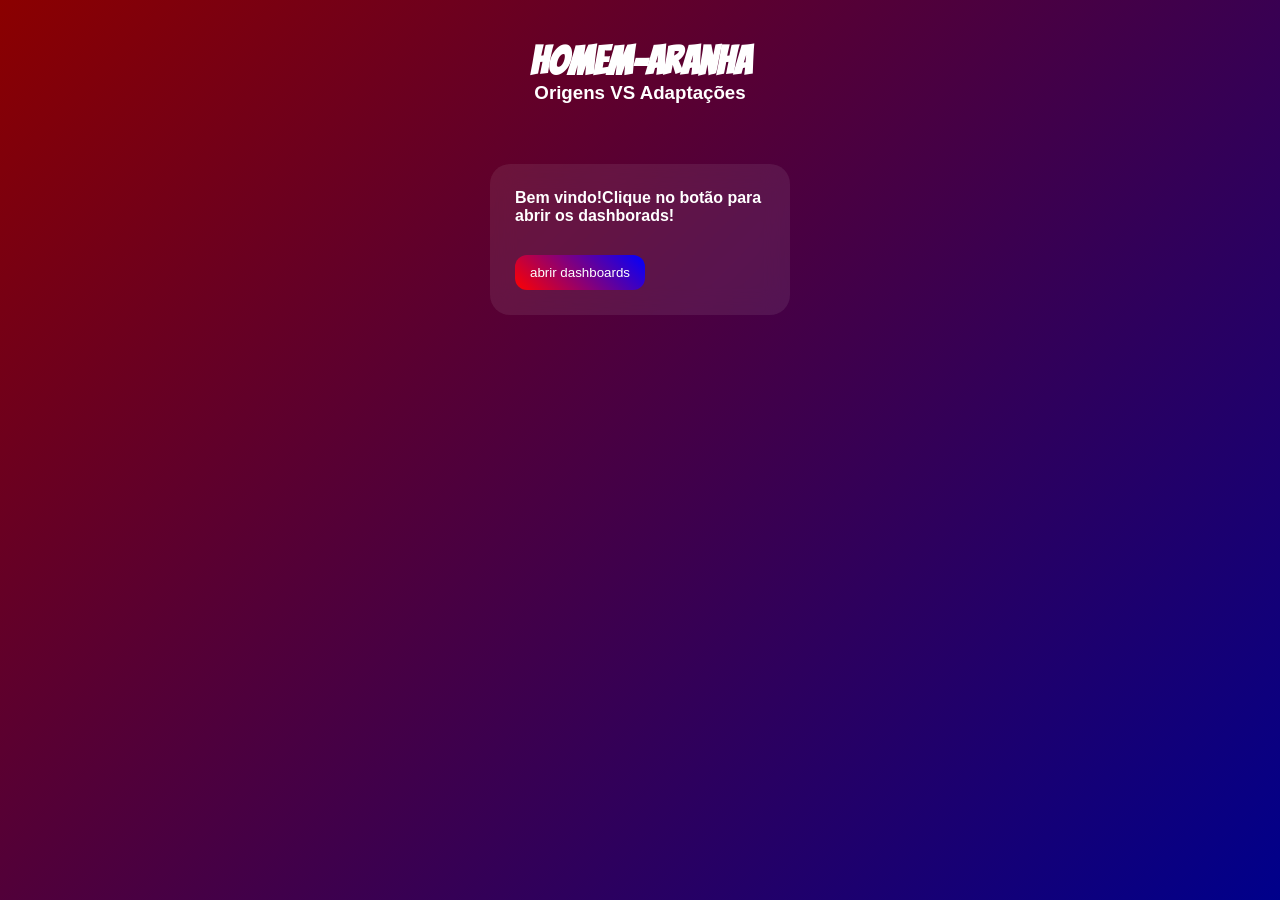
==== index.html @ 83edb0c7 "Update index.html" ====
<!DOCTYPE html>
<html>

<head>
  <meta charset="UTF-8">
  <meta name="viewport" content="width=device-width, initial-scale=1">
  <title>Homem-Aranha:Origens dos Quadrinhos e Adaptação Dos Filmes</title>
  <link rel="stylesheet" href="style.css">
  <link href="https://fonts.googleapis.com/css2?family=Bangers&display=swap" rel="stylesheet">
</head>
<meta name="description" content="Homem Aranha, história, Andrew Garfield, Tom Holland e Tobey Maguire.">
<body>
  <header>
    <h1>Homem-Aranha</h1>
    <h3>Origens VS Adaptações</h3>
  </header>
  
  <div class="container">
    <div class="card">
      <h4>Bem vindo!Clique no botão para abrir os dashborads!</h4>
      <button id="Abrir">abrir dashboards</button>
      <button id="fechar", style="display: none;">Fechar dashboards</button>
    </div>
    
    <div class="card1", id="Cards", style="display: none;">
      <h4>Tom Holland(história)</h4>
      <button>Ver</button>
    </div>
    
    <div class="card1", id="Cards1", style="display: none;">
      <h4>Andrew(história)</h4>
      <button>Ver</button>
    </div>
  </div>
  
<script src="script.js"></script>
</body>

</html>
---- style.css ----
*{
  margin: 0;
  padding: 0;
  box-sizing: border-box;
}

body{
  font-family: 'Segoe UI', sans-serif;
  background: linear-gradient(135deg, darkred, darkblue);
  color: white;
  min-height: 100vh;
}

header{
  text-align: center;
  padding: 40px 20px;
  animation: fadeDown 1s ease;
}

h1{
  font-size: 2.5em;
  font-family: 'Bangers', sans-serif;
}

.container {
    display: flex;
    flex-direction: column; /* 🔥 ESSENCIAL */
    align-items: center;
    gap: 20px;
    padding: 20px;
}

.card {
    background: rgba(255,255,255, 0.08);
    backdrop-filter: blur(12px);
    padding: 25px;
    border-radius: 20px;
    width: 300px;
    transition: all 0.3s ease;
    cursor: pointer;
    animation: fadeUp 1s ease;
}

.card:hover{
  transform: translateY(-10px) scale(1.03);
  box-shadow: 0 15px 30px rgba(0, 0, 0, 0.4);
}

.card h4{
  margin-bottom: 15px;
}

.card p{
  opacity: 0.9;
}
/*card1*/
.card1{
  background: rgba(255,255,255, 0.08);
    backdrop-filter: blur(12px);
    padding: 10px;
    border-radius: 20px;
    width: 200px;
    transition: all 0.3s ease;
    cursor: pointer;
    animation: fadeUp 1s ease;
    pointer-events: none;
}

.card1:hover{
  transform: translateY(-10px) scale(1.03);
  box-shadow: 0 15px 30px rgba(0, 0, 0, 0.4);
}
/*--------------------*/

button{
  margin-top: 15px;
  padding: 10px 15px;
  border: none;
  border-radius: 12px;
  cursor: pointer;
  background: linear-gradient(45deg, red, blue);
  color: white;
  transition: 0.2s;
}

button:hover{
  transform: scale(1.1);
  box-shadow: 0 0 15px black;
}

button:active{
  transform: scale(0.95);
}

/*animações*/
@keyframes fadeDown{
  from{opacity: 0; transform: translateY(-30px);}
  to{
    opacity: 1; transform: translateY(0);
  }
}

@keyframes fadeUp{
  from{
    opacity: 0; transform: translateY(40px);
  }
  to{
    opacity: 1; transform: translateY(0);
  }
}

.fade{
  animation: fadeText 1s;
}

@keyframes fadeText{
  from{opacity: 0;}
  to{opacity: 1;}
}

@keyframes sair {
    from {
        opacity: 1;
        transform: translateY(0);
    }
    to {
        opacity: 0;
        transform: translateY(20px);
    }
}

.saindo {
    animation: sair 0.4s forwards;
}


.mostrar {
    opacity: 1;
    transform: translateY(0);
    pointer-events: auto;
    transition: all 1s ease;
}

/* desaparecer */
.esconder {
    opacity: 0;
    transform: translateY(20px);
    transition: all 1s ease;
}
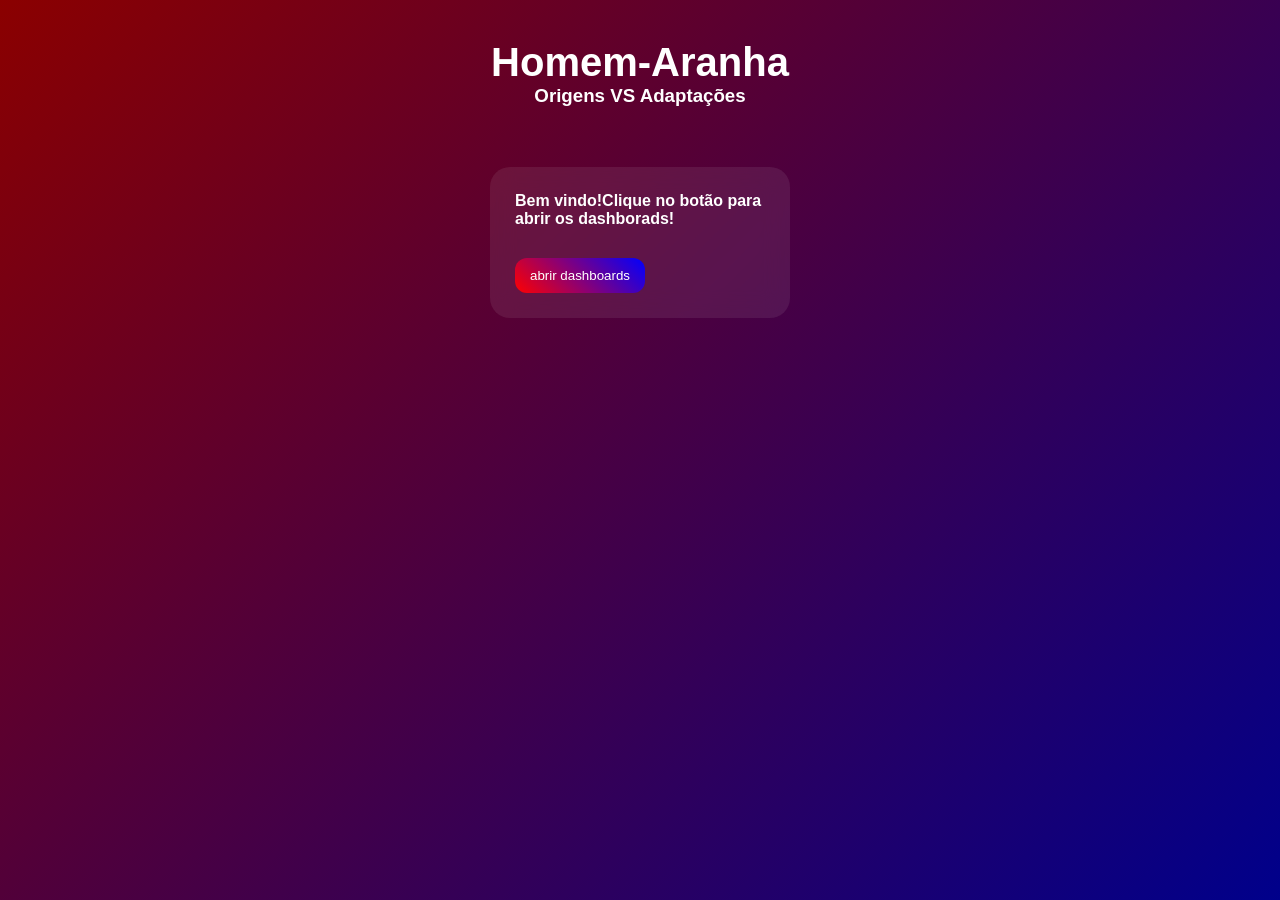
==== commit 24aa2ff8: "Update index.html" ====
--- a/index.html
+++ b/index.html
@@ -6,7 +6,7 @@
   <meta name="viewport" content="width=device-width, initial-scale=1">
   <title>Homem-Aranha:Origens dos Quadrinhos e Adaptação Dos Filmes</title>
   <link rel="stylesheet" href="style.css">
-  <link href="https://fonts.googleapis.com/css2?family=Bangers&display=swap" rel="stylesheet">
+  <link href="https://fonts.googleapis.com/css2?family=Staatliches&display=swap" rel="stylesheet">
 </head>
 <meta name="description" content="Homem Aranha, história, Andrew Garfield, Tom Holland e Tobey Maguire.">
 <body>
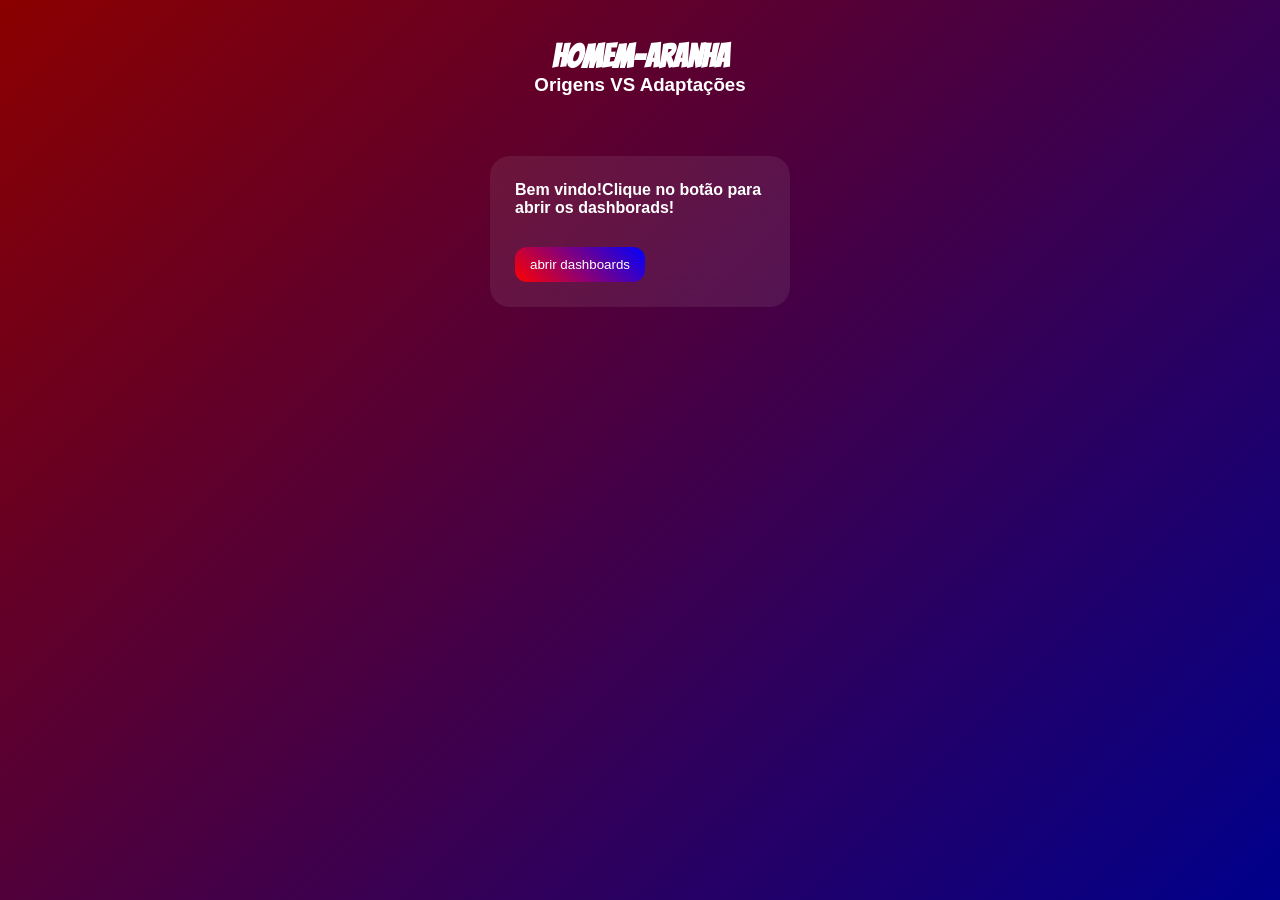
==== commit ef215b2e: "Update index.html" ====
--- a/index.html
+++ b/index.html
@@ -5,10 +5,13 @@
   <meta charset="UTF-8">
   <meta name="viewport" content="width=device-width, initial-scale=1">
   <title>Homem-Aranha:Origens dos Quadrinhos e Adaptação Dos Filmes</title>
+
+  <link href="https://fonts.googleapis.com/css2?family=Bangers&display=swap" rel="stylesheet">
+
   <link rel="stylesheet" href="style.css">
-  <link href="https://fonts.googleapis.com/css2?family=Staatliches&display=swap" rel="stylesheet">
+
+  <meta name="description" content="Homem Aranha, história, Andrew Garfield, Tom Holland e Tobey Maguire.">
 </head>
-<meta name="description" content="Homem Aranha, história, Andrew Garfield, Tom Holland e Tobey Maguire.">
 <body>
   <header>
     <h1>Homem-Aranha</h1>
@@ -19,21 +22,31 @@
     <div class="card">
       <h4>Bem vindo!Clique no botão para abrir os dashborads!</h4>
       <button id="Abrir">abrir dashboards</button>
-      <button id="fechar", style="display: none;">Fechar dashboards</button>
+      <button id="fechar" style="display: none;">Fechar dashboards</button>
     </div>
     
-    <div class="card1", id="Cards", style="display: none;">
-      <h4>Tom Holland(história)</h4>
+    <div class="card1" id="Cards" style="display: none;">
+      <h4>ORIGEM</h4>
       <button>Ver</button>
     </div>
     
-    <div class="card1", id="Cards1", style="display: none;">
-      <h4>Andrew(história)</h4>
+    <div class="card1" id="Cards1" style="display: none;">
+      <h4>QUADRINHOS</h4>
       <button>Ver</button>
+    </div>
+
+    <div class="card1" id="Cards2" style="display: none;">
+      <h4>FILMES</h4>
+      <button onclick="irDashboard()">Ir para Dashboard</button>
+
     </div>
   </div>
   
-<script src="script.js"></script>
+<script src="script.js">
+function irDashboard() {
+    window.location.href = "AbaFilmes.html";
+}
+</script>
 </body>
 
 </html>
--- a/style.css
+++ b/style.css
@@ -18,8 +18,7 @@
 }
 
 h1{
-  font-size: 2.5em;
-  font-family: 'Bangers', sans-serif;
+  font-family: 'Bangers', cursive;
 }
 
 .container {
@@ -36,7 +35,7 @@
     padding: 25px;
     border-radius: 20px;
     width: 300px;
-    transition: all 0.3s ease;
+    transition: all 1s ease;
     cursor: pointer;
     animation: fadeUp 1s ease;
 }
@@ -60,7 +59,7 @@
     padding: 10px;
     border-radius: 20px;
     width: 200px;
-    transition: all 0.3s ease;
+    transition: all 1s ease;
     cursor: pointer;
     animation: fadeUp 1s ease;
     pointer-events: none;
@@ -80,7 +79,7 @@
   cursor: pointer;
   background: linear-gradient(45deg, red, blue);
   color: white;
-  transition: 0.2s;
+  transition: 1s;
 }
 
 button:hover{
@@ -130,7 +129,7 @@
 }
 
 .saindo {
-    animation: sair 0.4s forwards;
+    animation: sair 1s forwards;
 }
 
 
